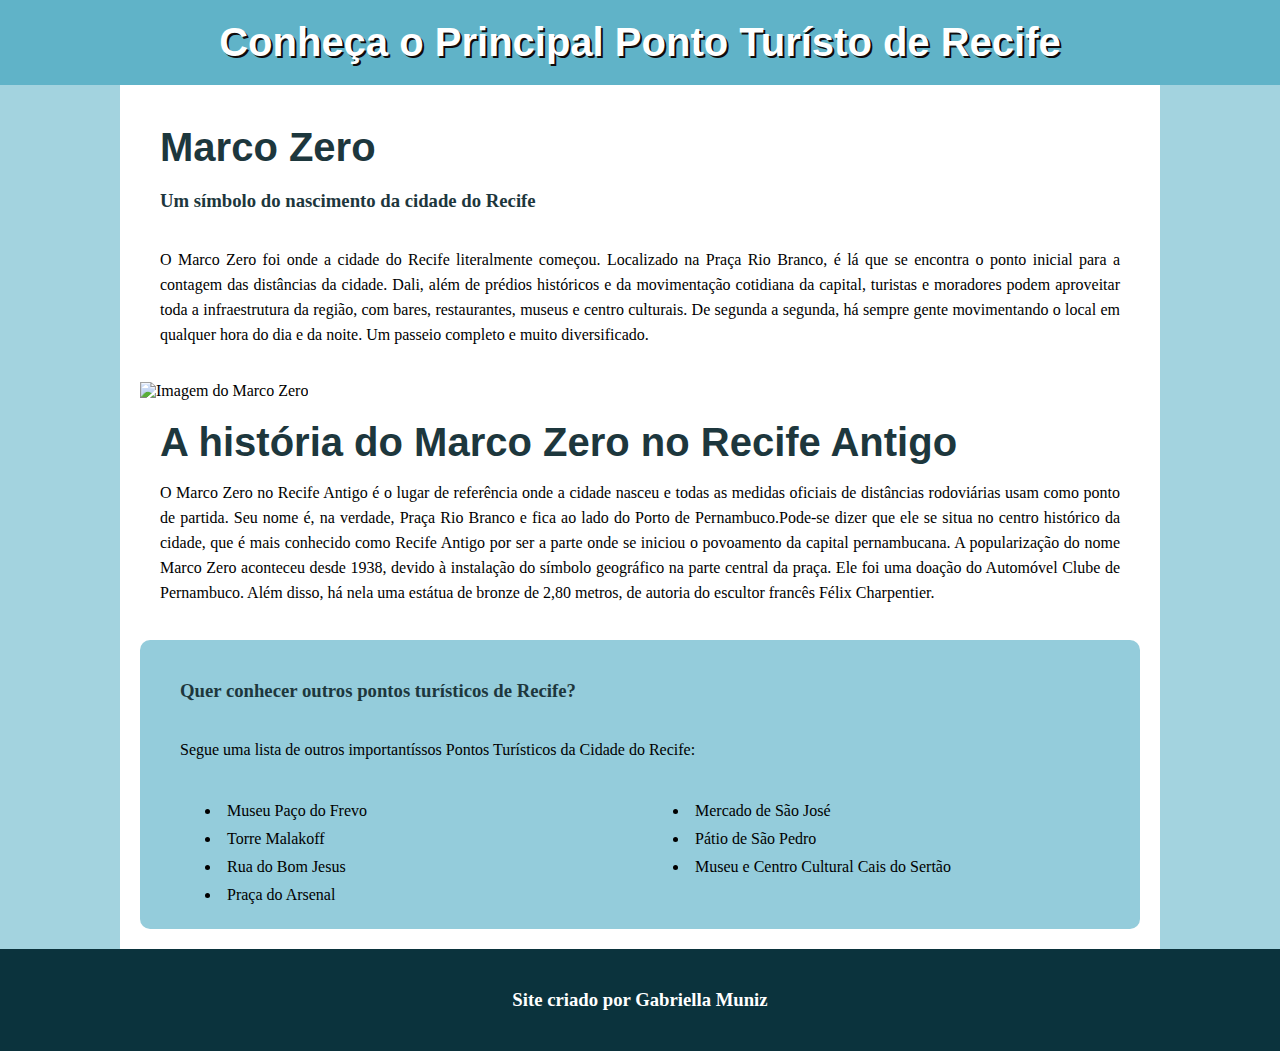
==== index.html @ a20fa7a9 "Initial commit" ====
<!DOCTYPE html>
<html lang="en">
<head>
    <meta charset="UTF-8">
    <meta name="viewport" content="width=device-width, initial-scale=1.0">
    <link rel="stylesheet" href="style.css">
    <title>Recife</title>
</head>
<body>
    <header><h1>Conheça o Principal Ponto Turísto de Recife</h1></header>
    <main>
        <section>
            <h1 class="h1-principal">Marco Zero</h1>
            <h3> Um símbolo do nascimento da cidade do Recife</h3>
            <p>O Marco Zero foi onde a cidade do Recife literalmente começou. Localizado na Praça Rio Branco, é lá que se encontra o ponto inicial para a contagem das distâncias da cidade.  Dali, além de prédios históricos e da movimentação cotidiana da capital, turistas e moradores podem aproveitar toda a infraestrutura da região, com bares, restaurantes, museus e centro culturais. De segunda a segunda, há sempre gente movimentando o local em qualquer hora do dia e da noite. Um passeio completo e muito diversificado.</p>

            <img src="https://meulugar.quintoandar.com.br/wp-content/uploads/2022/02/Praca-do-Maraco-Zero-Rosa-dos-Ventos-Abre.jpg" alt="Imagem do Marco Zero">
        </section>

        <section>
            <h1 class="h1-principal">A história do Marco Zero no Recife Antigo</h1>
            <p>O Marco Zero no Recife Antigo é o lugar de referência onde a cidade nasceu e todas as medidas oficiais de distâncias rodoviárias usam como ponto de partida. Seu nome é, na verdade, Praça Rio Branco e fica ao lado do Porto de Pernambuco.Pode-se dizer que ele se situa no centro histórico da cidade, que é mais conhecido como Recife Antigo por ser a parte onde se iniciou o povoamento da capital pernambucana.
            A popularização do nome Marco Zero aconteceu desde 1938, devido à instalação do símbolo geográfico na parte central da praça. Ele foi uma doação do Automóvel Clube de Pernambuco.
             Além disso, há nela uma estátua de bronze de 2,80 metros, de autoria do escultor francês Félix Charpentier.</p>
        </section>

        <aside>
            <h3>Quer conhecer outros pontos turísticos de Recife?</h3>
            <p>Segue uma lista de outros importantíssos Pontos Turísticos da Cidade do Recife:</p>
            <ul>
                <li>Museu Paço do Frevo</li>
                <li>Torre Malakoff</li>
                <li>Rua do Bom Jesus</li>
                <li>Praça do Arsenal</li>
                <li>Mercado de São José</li>
                <li>Pátio de São Pedro</li>
                <li>Museu e Centro Cultural Cais do Sertão</li>
            </ul>
        </aside>
    </main>

    <footer><h3>Site criado por Gabriella Muniz</h3> </footer>
</body>
</html>
---- style.css ----
*{
    margin: 0px;
}

body{
    background-color:#a3d3df ;
    font-family: Georgia, 'Times New Roman', Times, serif;
}

header{
    
    background-color: #60B3C8;
}

header> h1{
    color:white;
    text-align: center;
    padding-bottom: 20px;
    font-size: 40px;
    text-shadow: 2px 2px 0px rgb(15, 11, 11);
}

main{
    background-color: white;
    min-width: 300px;
    max-width: 1000px;
    margin: auto;
    padding: 20px;
    ;
    margin-bottom: 0px;
    
}
main p{
    margin: 15px 0px ;
    text-align: justify;
    line-height: 25px;
}
h1{
    font-family: 'Lucida Sans', 'Lucida Sans Regular', 'Lucida Grande', 'Lucida Sans Unicode', Geneva, Verdana, sans-serif;
    padding: 20px;
    padding-bottom: 0px;
    color:#1D373D;
   ;
}
.h1-principal{
    padding-bottom: 0px;
    font-size: 40px;
}
p {
    padding: 20px;
    padding-top: 0px;
    text-align: justify;
}

h3{
    padding: 20px;
    color:#1D373D;
    font-family: 'Times New Roman', Times, serif;
}

aside{
    padding: 20px;
    border-radius: 10px;
    background-color: #94ccdb;
}
aside > ul{
    list-style-position: inside;
    columns: 2;
}
li{
    padding: 5px;
}
aside>p{
    padding-left: 20px;
    padding-top: 0px;
}
footer{
    background-color: #0B333D;
    padding: 20px;
}

footer > h3{
    text-align: center;
    color: white;
}
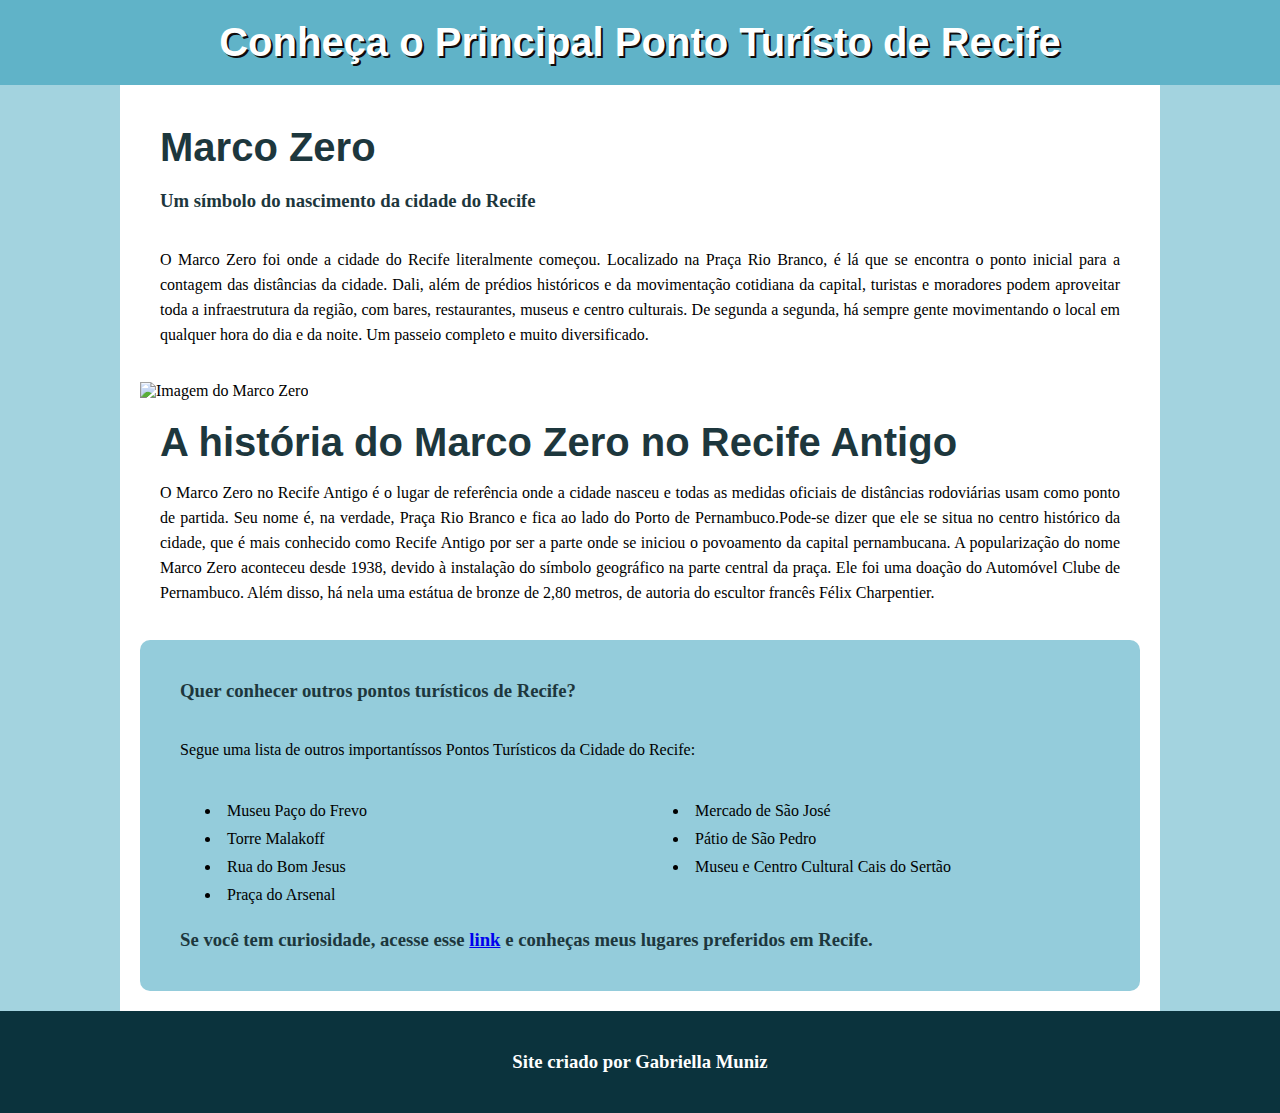
==== commit 19a492ac: "Uma nova página foi criada baseada na atividade anterior. Foi criado um link na página anterior que " ====
--- a/index.html
+++ b/index.html
@@ -36,6 +36,8 @@
                 <li>Pátio de São Pedro</li>
                 <li>Museu e Centro Cultural Cais do Sertão</li>
             </ul>
+
+            <h3>Se você tem curiosidade, acesse esse <a href="index2.html" target="_blank">link</a> e conheças meus lugares preferidos em Recife.</h3>
         </aside>
     </main>
 
--- a/style.css
+++ b/style.css
@@ -26,27 +26,28 @@
     max-width: 1000px;
     margin: auto;
     padding: 20px;
-    ;
-    margin-bottom: 0px;
-    
+    margin-bottom: 0px; 
 }
+
 main p{
     margin: 15px 0px ;
     text-align: justify;
     line-height: 25px;
 }
+
 h1{
     font-family: 'Lucida Sans', 'Lucida Sans Regular', 'Lucida Grande', 'Lucida Sans Unicode', Geneva, Verdana, sans-serif;
     padding: 20px;
     padding-bottom: 0px;
     color:#1D373D;
-   ;
 }
+
 .h1-principal{
     padding-bottom: 0px;
     font-size: 40px;
 }
-p {
+
+p{
     padding: 20px;
     padding-top: 0px;
     text-align: justify;
@@ -63,17 +64,21 @@
     border-radius: 10px;
     background-color: #94ccdb;
 }
+
 aside > ul{
     list-style-position: inside;
     columns: 2;
 }
+
 li{
     padding: 5px;
 }
+
 aside>p{
     padding-left: 20px;
     padding-top: 0px;
 }
+
 footer{
     background-color: #0B333D;
     padding: 20px;
